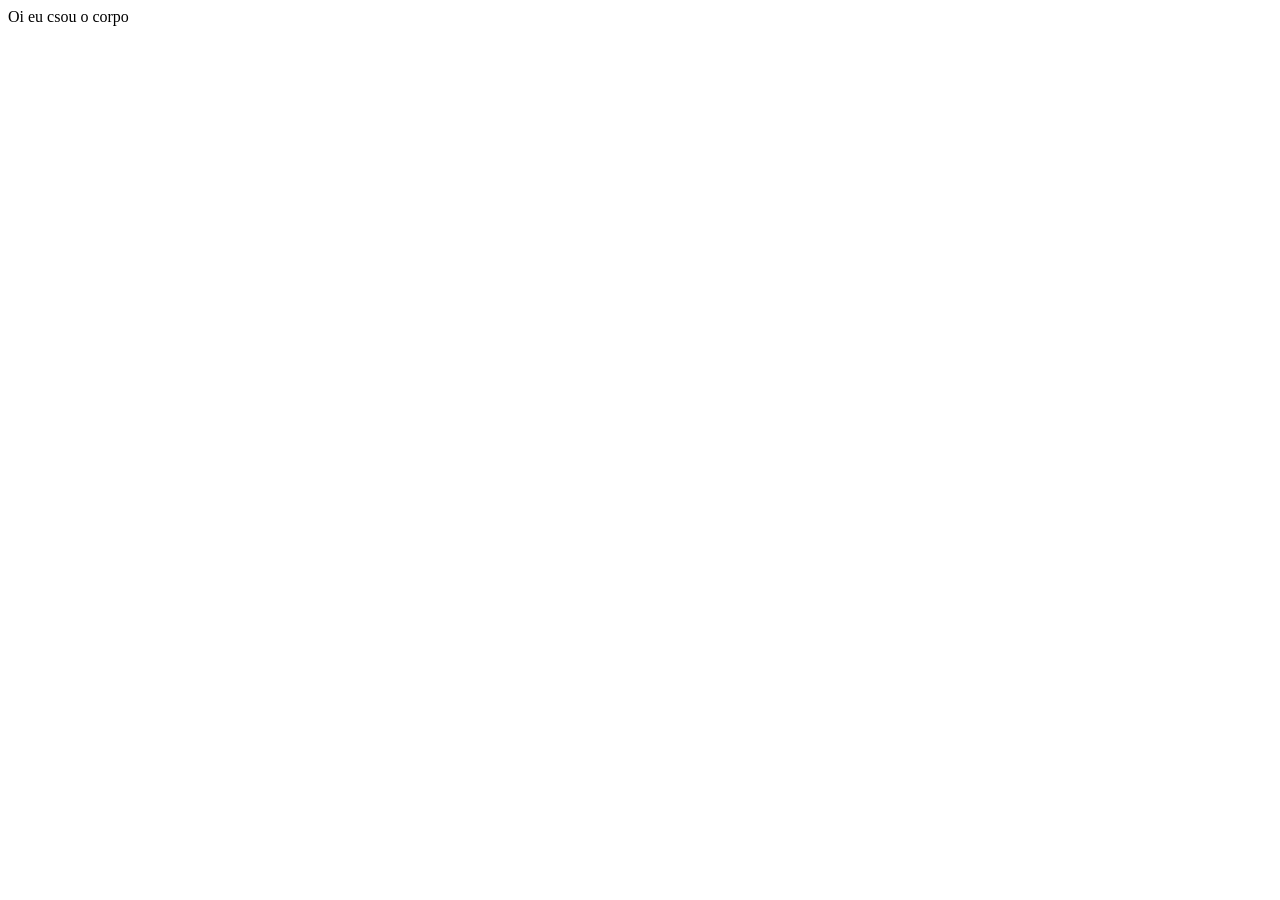
==== pyday22/htmlBASIC.HTML @ 6ab0b31a "HTML body" ====
<!DOCTYPE html>
<html lang="en">
<head>
    <meta charset="UTF-8">
    <meta http-equiv="X-UA-Compatible" content="IE=edge">
    <meta name="viewport" content="width=device-width, initial-scale=1.0">
    <title>Document</title>
</head>
<body>
    Oi eu csou o corpo
</body>
</html>
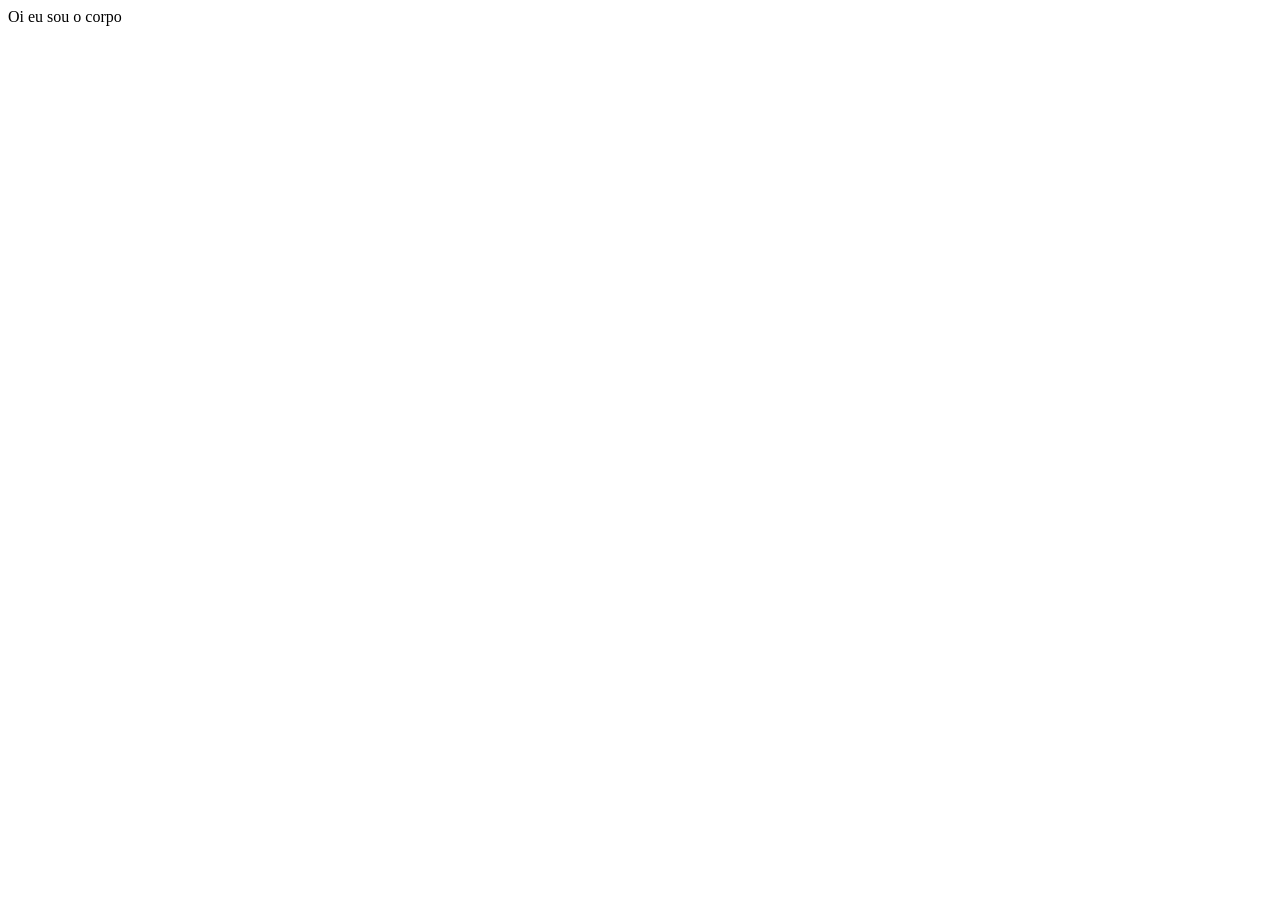
==== commit 84c60ce1: "Update htmlBASIC.HTML" ====
--- a/pyday22/htmlBASIC.HTML
+++ b/pyday22/htmlBASIC.HTML
@@ -4,9 +4,9 @@
     <meta charset="UTF-8">
     <meta http-equiv="X-UA-Compatible" content="IE=edge">
     <meta name="viewport" content="width=device-width, initial-scale=1.0">
-    <title>Document</title>
+    <title>OIII EU SOU A CABEÇA DA JANELA </title>
 </head>
 <body>
-    Oi eu csou o corpo
+    Oi eu sou o corpo
 </body>
 </html>
